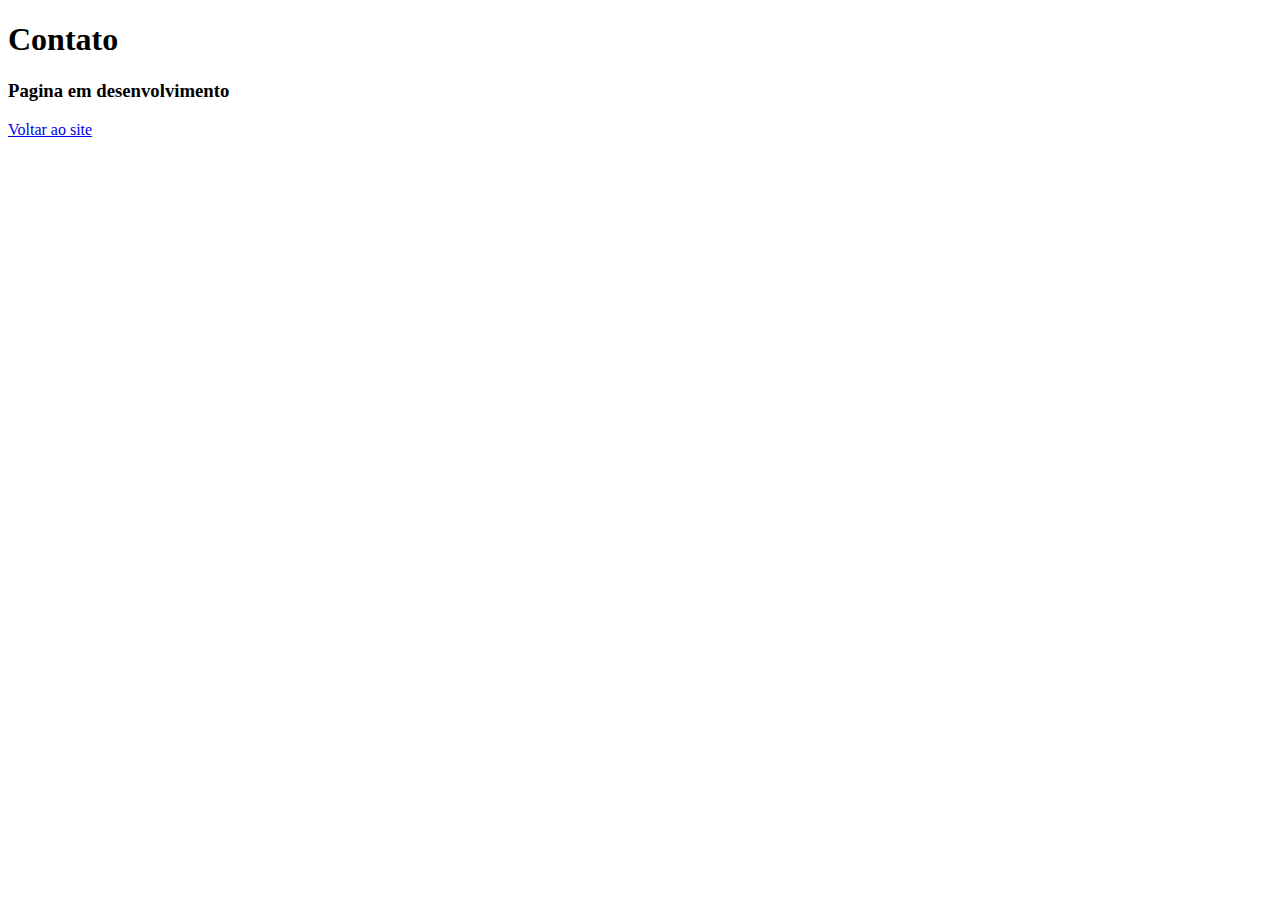
==== pages/Contato.html @ 974c0be0 "com footer" ====
<!DOCTYPE html>
<html lang="en">
<head>
    <meta charset="UTF-8">
    <meta name="viewport" content="width=device-width, initial-scale=1.0">
    <title>Contato</title>
    <h1>Contato</h1>
    <h3>Pagina em desenvolvimento</h3>
    <a href="https://www.grupoconsultorasos.com.br/">Voltar ao site</a>
</head>
<body>
    
</body>
</html>
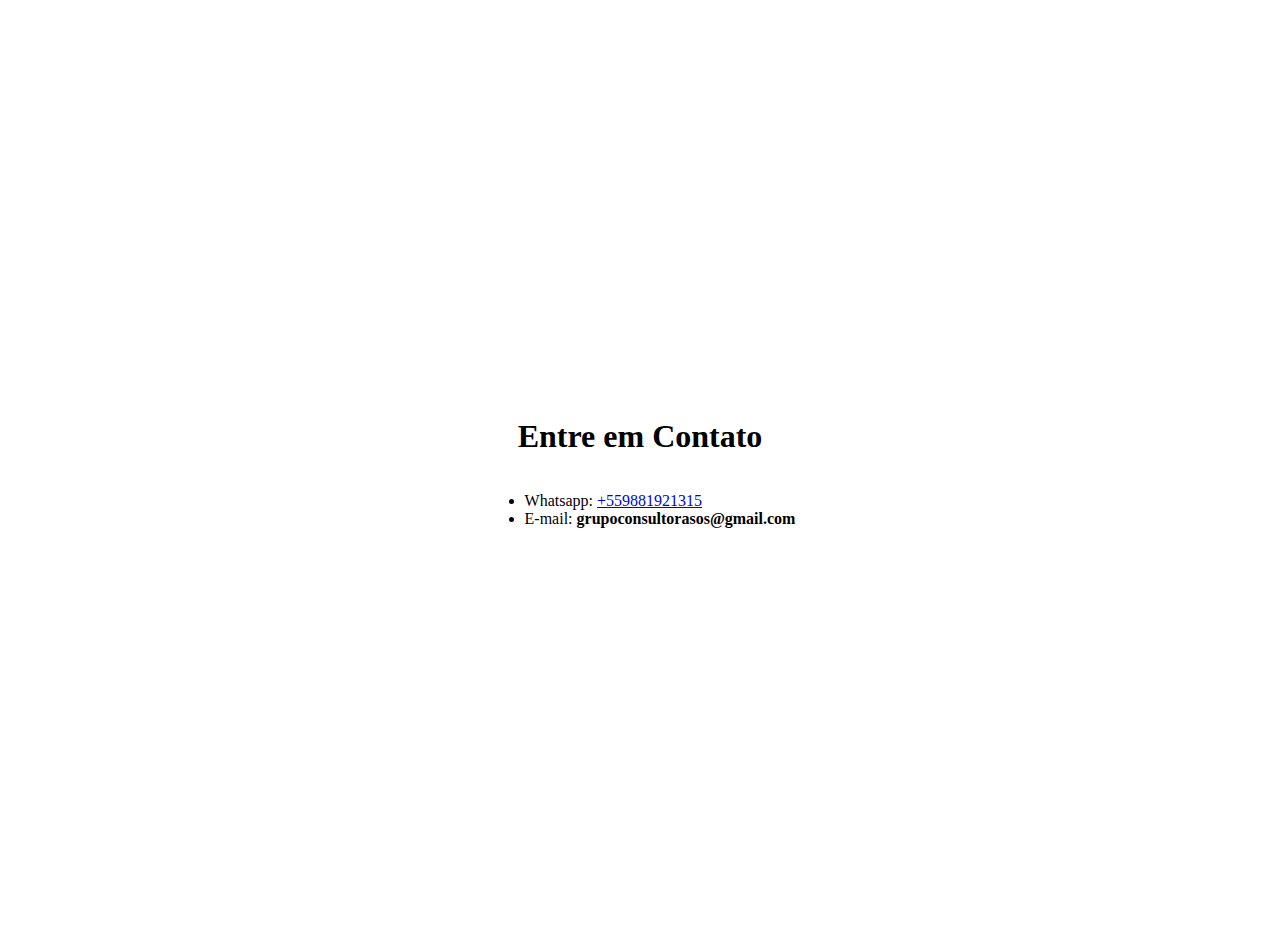
==== commit 7409365b: "contato" ====
--- a/pages/Contato.html
+++ b/pages/Contato.html
@@ -1,14 +1,56 @@
 <!DOCTYPE html>
-<html lang="en">
+<html lang="pt-br">
+
 <head>
     <meta charset="UTF-8">
     <meta name="viewport" content="width=device-width, initial-scale=1.0">
     <title>Contato</title>
-    <h1>Contato</h1>
-    <h3>Pagina em desenvolvimento</h3>
-    <a href="https://www.grupoconsultorasos.com.br/">Voltar ao site</a>
+    <style>
+        body {
+    display: flex;
+    flex-direction: column;
+    align-items: center;
+    justify-content: center;
+    min-height: 100vh;
+    margin: 0;
+    padding: 20px;
+}
+
+    </style>
 </head>
+
 <body>
-    
+    <h1>Entre em Contato</h1>
+    <!-- <p>Por favor, preencha o formulário abaixo ou entre em contato conosco pelos meios listados.</p>
+
+    <h2>Formulário de Contato</h2>
+    <form action="#" method="POST">
+        <label for="nome">Nome:</label><br>
+        <input type="text" id="nome" name="nome" required><br>
+
+        <label for="email">E-mail:</label><br>
+        <input type="email" id="email" name="email" required><br>
+
+        <label for="mensagem">Mensagem:</label><br>
+        <textarea id="mensagem" name="mensagem" rows="4" required></textarea><br>
+
+        <input type="submit" value="Enviar">
+    </form> -->
+
+    <!-- <h2>Informações de Contato</h2> -->
+    <!-- <p>Se preferir, entre em contato conosco pelos seguintes meios:</p> -->
+    <ul>
+        <li>Whatsapp: <a href="https://api.whatsapp.com/send?phone=559881921315" target="_blank" >+559881921315</a> </li>
+        <li>E-mail: <b>grupoconsultorasos@gmail.com</b></li>
+       
+    </ul>
+
+    <!-- <p>Ou nos visite em nossas redes sociais:</p>
+    <ul>
+        <li><a href="[URL do Facebook]">Facebook</a></li>
+        <li><a href="[URL do Twitter]">Twitter</a></li>
+        <li><a href="[URL do Instagram]">Instagram</a></li>
+    </ul> -->
 </body>
-</html>+
+</html>
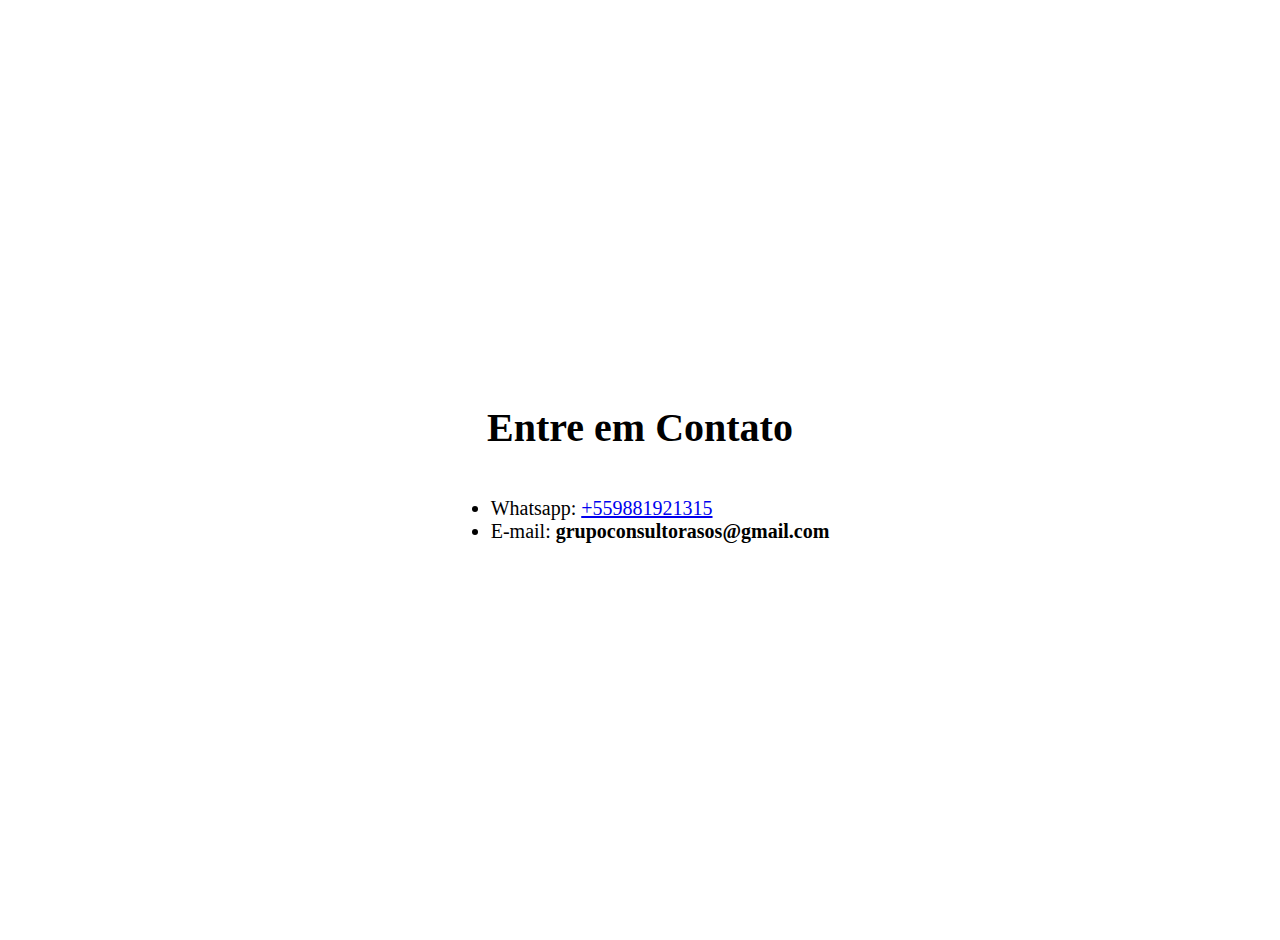
==== commit 98ff1322: "formato dos sites extras" ====
--- a/pages/Contato.html
+++ b/pages/Contato.html
@@ -14,6 +14,7 @@
     min-height: 100vh;
     margin: 0;
     padding: 20px;
+    font-size: 20px;
 }
 
     </style>
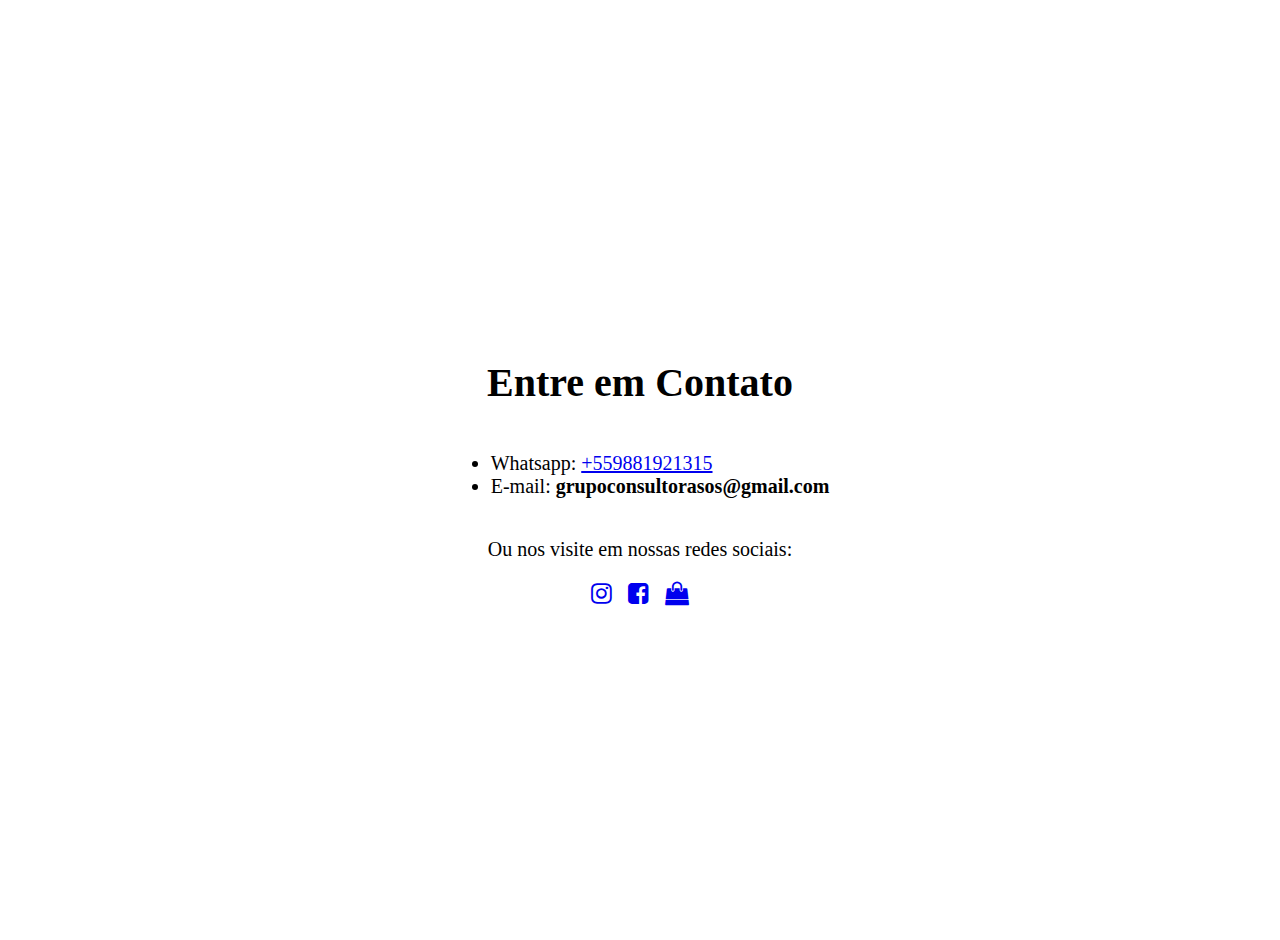
==== commit 1218baa3: "redes sociais" ====
--- a/pages/Contato.html
+++ b/pages/Contato.html
@@ -4,19 +4,27 @@
 <head>
     <meta charset="UTF-8">
     <meta name="viewport" content="width=device-width, initial-scale=1.0">
+    <link rel="stylesheet" href="https://cdnjs.cloudflare.com/ajax/libs/font-awesome/4.7.0/css/font-awesome.min.css">
     <title>Contato</title>
     <style>
         body {
-    display: flex;
-    flex-direction: column;
-    align-items: center;
-    justify-content: center;
-    min-height: 100vh;
-    margin: 0;
-    padding: 20px;
-    font-size: 20px;
-}
+            display: flex;
+            flex-direction: column;
+            align-items: center;
+            justify-content: center;
+            min-height: 100vh;
+            margin: 0;
+            padding: 20px;
+            font-size: 20px;
+        }
 
+        .footer-social {
+            display: flex;
+            justify-content: center;
+            align-items: center;
+            gap: 16px;
+            font-size: x-large;
+        }
     </style>
 </head>
 
@@ -41,17 +49,18 @@
     <!-- <h2>Informações de Contato</h2> -->
     <!-- <p>Se preferir, entre em contato conosco pelos seguintes meios:</p> -->
     <ul>
-        <li>Whatsapp: <a href="https://api.whatsapp.com/send?phone=559881921315" target="_blank" >+559881921315</a> </li>
+        <li>Whatsapp: <a href="https://api.whatsapp.com/send?phone=559881921315" target="_blank">+559881921315</a> </li>
         <li>E-mail: <b>grupoconsultorasos@gmail.com</b></li>
-       
+
     </ul>
 
-    <!-- <p>Ou nos visite em nossas redes sociais:</p>
-    <ul>
-        <li><a href="[URL do Facebook]">Facebook</a></li>
-        <li><a href="[URL do Twitter]">Twitter</a></li>
-        <li><a href="[URL do Instagram]">Instagram</a></li>
-    </ul> -->
+    <p>Ou nos visite em nossas redes sociais:</p>
+    <div class="footer-social">
+        <a href="https://www.instagram.com/secretdesiresloja/"> <i class="fa fa-instagram " aria-hidden="true"></i></a>
+        <a href="https://www.facebook.com/profile.php?id=61555662040922"><i class="fa fa-facebook-square "
+                aria-hidden="true"></i></a>
+        <a href="https://www.desiresecret.com.br/"><i class="fa fa-shopping-bag " aria-hidden="true"></i></a>
+    </div>
 </body>
 
-</html>
+</html>